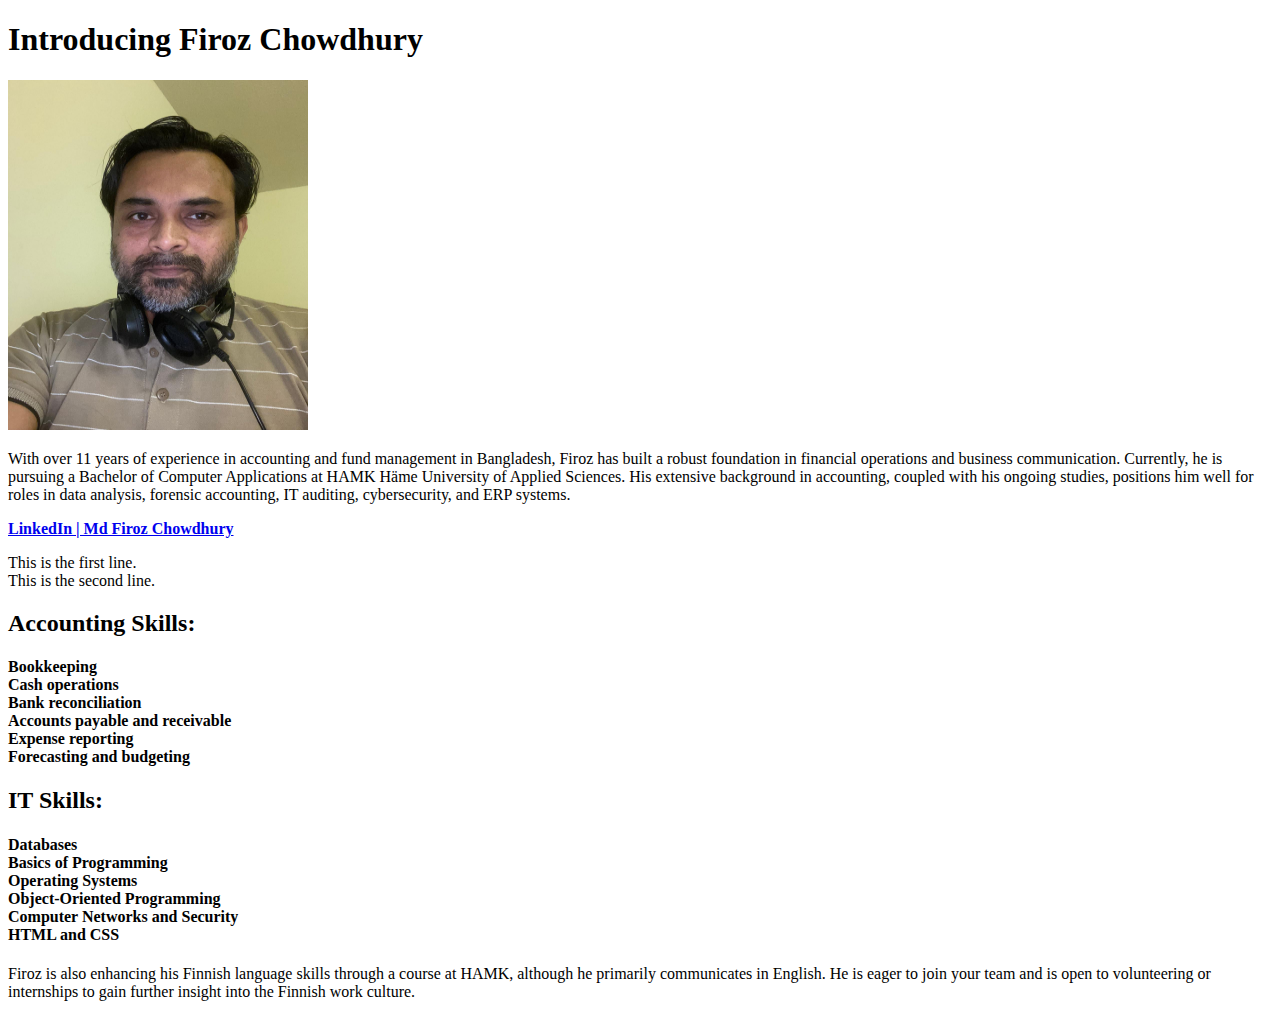
==== firozPage.html @ f2e6a518 "adding some content" ====
<!DOCTYPE html>
<html lang="en">
<head>
    <meta charset="UTF-8">
    <meta name="viewport" content="width=device-width, initial-scale=1.0">
    <title>Firoz_Chowdhury</title>
</head>
<body>
    <h1>Introducing <b>Firoz Chowdhury</b></h1>
    <img src="1.jpg" alt="FirozChowdhury" width="300" height="350">
    <p>With over 11 years of experience in accounting and fund management in Bangladesh, Firoz has built a robust foundation in financial operations and business communication. Currently, he is pursuing a Bachelor of Computer Applications at HAMK Häme University of Applied Sciences. His extensive background in accounting, coupled with his ongoing studies, positions him well for roles in data analysis, forensic accounting, IT auditing, cybersecurity, and ERP systems.</p>
    <a href="https://www.linkedin.com/in/md-firoz-chowdhury-38aa7491/"><b>LinkedIn | Md Firoz Chowdhury</b></a>
    <p>This is the first line.<br>This is the second line.</p>
    <h2><b>Accounting Skills:</b></h2>
    <h4>Bookkeeping <br>
        Cash operations<br>
        Bank reconciliation<br>
        Accounts payable and receivable<br>
        Expense reporting<br>
        Forecasting and budgeting</h4>

    <h2><b>IT Skills:</b></h2>
    <h4>Databases<br>
        Basics of Programming<br>
        Operating Systems<br>
        Object-Oriented Programming<br>
        Computer Networks and Security<br>
        HTML and CSS</h4>
    <p>Firoz is also enhancing his Finnish language skills through a course at HAMK, although he primarily communicates in English. He is eager to join your team and is open to volunteering or internships to gain further insight into the Finnish work culture.</p>

    
</body>
</html>
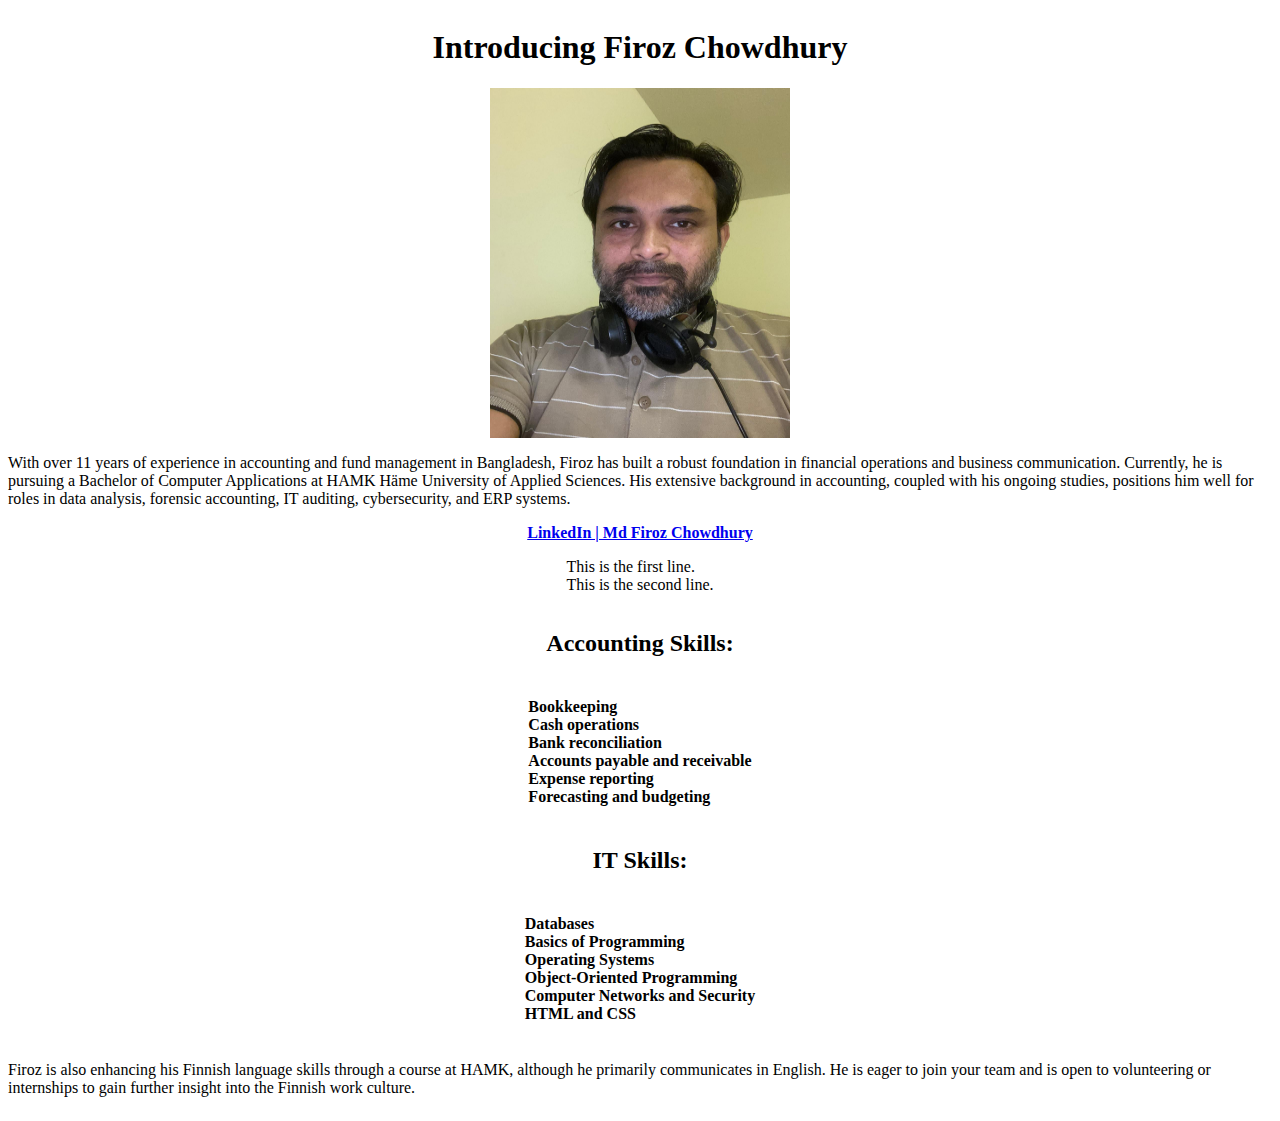
==== commit c00413a6: "added style file" ====
--- a/firozPage.html
+++ b/firozPage.html
@@ -1,33 +1,47 @@
 <!DOCTYPE html>
 <html lang="en">
+
 <head>
     <meta charset="UTF-8">
     <meta name="viewport" content="width=device-width, initial-scale=1.0">
     <title>Firoz_Chowdhury</title>
+    <link rel="stylesheet" href="firozStyle.css">
 </head>
+
 <body>
-    <h1>Introducing <b>Firoz Chowdhury</b></h1>
-    <img src="1.jpg" alt="FirozChowdhury" width="300" height="350">
-    <p>With over 11 years of experience in accounting and fund management in Bangladesh, Firoz has built a robust foundation in financial operations and business communication. Currently, he is pursuing a Bachelor of Computer Applications at HAMK Häme University of Applied Sciences. His extensive background in accounting, coupled with his ongoing studies, positions him well for roles in data analysis, forensic accounting, IT auditing, cybersecurity, and ERP systems.</p>
-    <a href="https://www.linkedin.com/in/md-firoz-chowdhury-38aa7491/"><b>LinkedIn | Md Firoz Chowdhury</b></a>
-    <p>This is the first line.<br>This is the second line.</p>
-    <h2><b>Accounting Skills:</b></h2>
-    <h4>Bookkeeping <br>
-        Cash operations<br>
-        Bank reconciliation<br>
-        Accounts payable and receivable<br>
-        Expense reporting<br>
-        Forecasting and budgeting</h4>
+    <div class="container">
+        <h1>Introducing <b>Firoz Chowdhury</b></h1>
+        <img src="1.jpg" alt="FirozChowdhury" width="300" height="350">
+        <p>With over 11 years of experience in accounting and fund management in Bangladesh, Firoz has built a robust
+            foundation in financial operations and business communication. Currently, he is pursuing a Bachelor of
+            Computer
+            Applications at HAMK Häme University of Applied Sciences. His extensive background in accounting, coupled
+            with
+            his ongoing studies, positions him well for roles in data analysis, forensic accounting, IT auditing,
+            cybersecurity, and ERP systems.</p>
+        <a href="https://www.linkedin.com/in/md-firoz-chowdhury-38aa7491/"><b>LinkedIn | Md Firoz Chowdhury</b></a>
+        <p>This is the first line.<br>This is the second line.</p>
+        <h2><b>Accounting Skills:</b></h2>
+        <h4>Bookkeeping <br>
+            Cash operations<br>
+            Bank reconciliation<br>
+            Accounts payable and receivable<br>
+            Expense reporting<br>
+            Forecasting and budgeting</h4>
 
-    <h2><b>IT Skills:</b></h2>
-    <h4>Databases<br>
-        Basics of Programming<br>
-        Operating Systems<br>
-        Object-Oriented Programming<br>
-        Computer Networks and Security<br>
-        HTML and CSS</h4>
-    <p>Firoz is also enhancing his Finnish language skills through a course at HAMK, although he primarily communicates in English. He is eager to join your team and is open to volunteering or internships to gain further insight into the Finnish work culture.</p>
+        <h2><b>IT Skills:</b></h2>
+        <h4>Databases<br>
+            Basics of Programming<br>
+            Operating Systems<br>
+            Object-Oriented Programming<br>
+            Computer Networks and Security<br>
+            HTML and CSS</h4>
+        <p>Firoz is also enhancing his Finnish language skills through a course at HAMK, although he primarily
+            communicates
+            in English. He is eager to join your team and is open to volunteering or internships to gain further insight
+            into the Finnish work culture.</p>
+    </div>
 
-    
 </body>
+
 </html>--- a/firozStyle.css
+++ b/firozStyle.css
@@ -0,0 +1,7 @@
+body .container {
+    display: flex;
+    flex-direction: column;
+    flex-wrap: wrap;
+    justify-content: center;
+    align-items: center;
+}